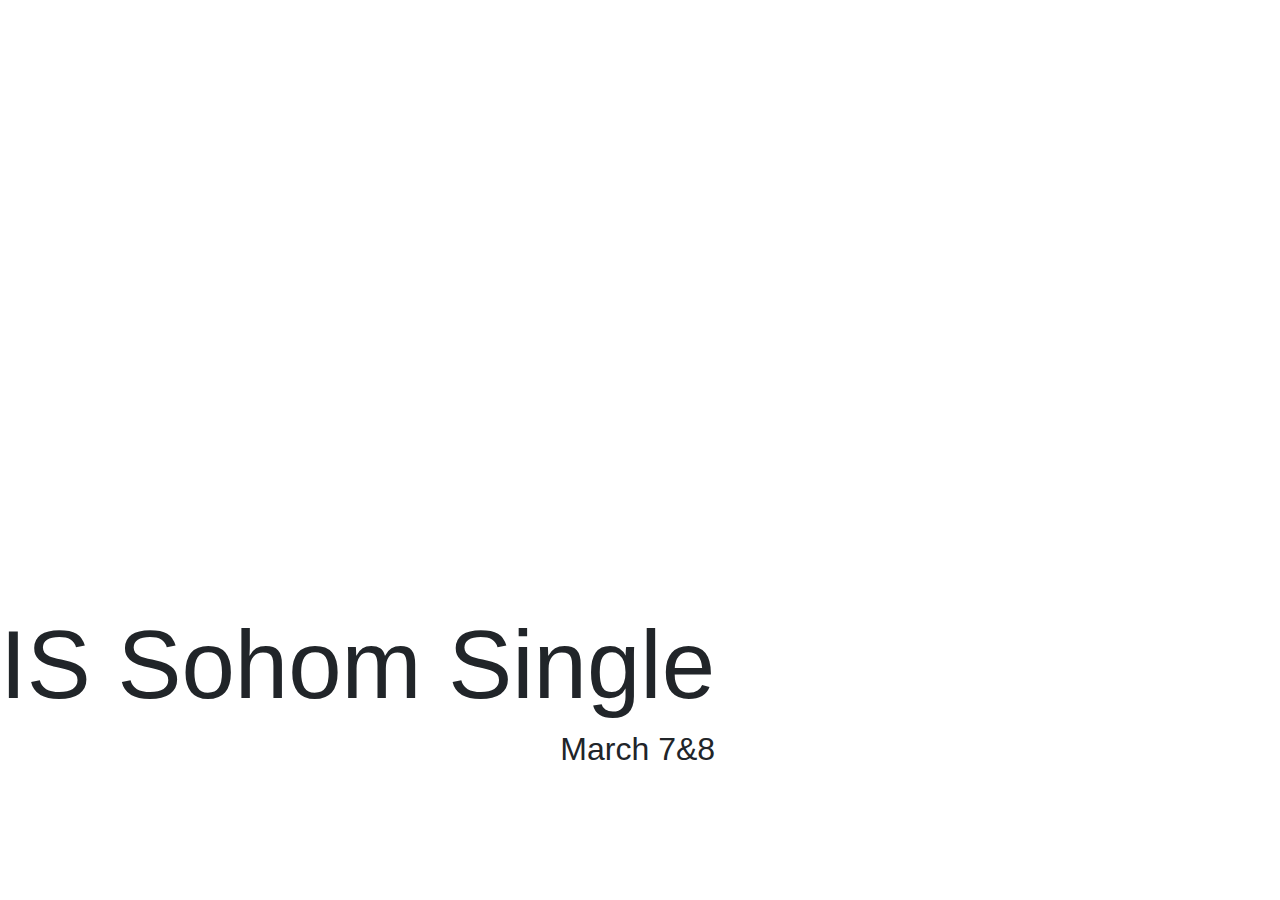
==== index.html @ d81a014c "Updated Name" ====
<!doctype html>

<html lang="en">
<head>
  <meta charset="utf-8">

  <title>isSohamSingle</title>
  <meta name="description" content="The HTML5 Herald">
  <meta name="author" content="SitePoint">

  <link rel="stylesheet" href="https://stackpath.bootstrapcdn.com/bootstrap/4.3.1/css/bootstrap.min.css"
        integrity="sha384-ggOyR0iXCbMQv3Xipma34MD+dH/1fQ784/j6cY/iJTQUOhcWr7x9JvoRxT2MZw1T" crossorigin="anonymous">
  <link rel="stylesheet" href="css/index.css">

  
</head>

<body>
    <section id="main" class="main">
        <canvas id="canvas" width="1400" height="600"></canvas>
        <script src="js/main.js"></script>
    </section>

  <section class="main-overlay">
    <div class="div-title d-inline-flex flex-column justify-content-center">
        <!-- <div class="mr-auto ">
            <a href="https://www.facebook.com/sda.iitj/" class="btn6">Know More</a><br class="br">
            <a href="https://docs.google.com/forms/d/e/1FAIpQLScGipyMaI5bWb6OwjMzAPdgvx1YWY2WtR7i3h9no1xMxXixLg/viewform"
                class="btn6">Submit Entries</a>
        </div> -->
        <div>
            <h1 class="title display-1">IS Sohom Single</h1>
        </div>
        <div class="ml-auto">
            <h2 class="dates">March 7&8</h2>
        </div>
    </div>
</section>
</body>
</html>
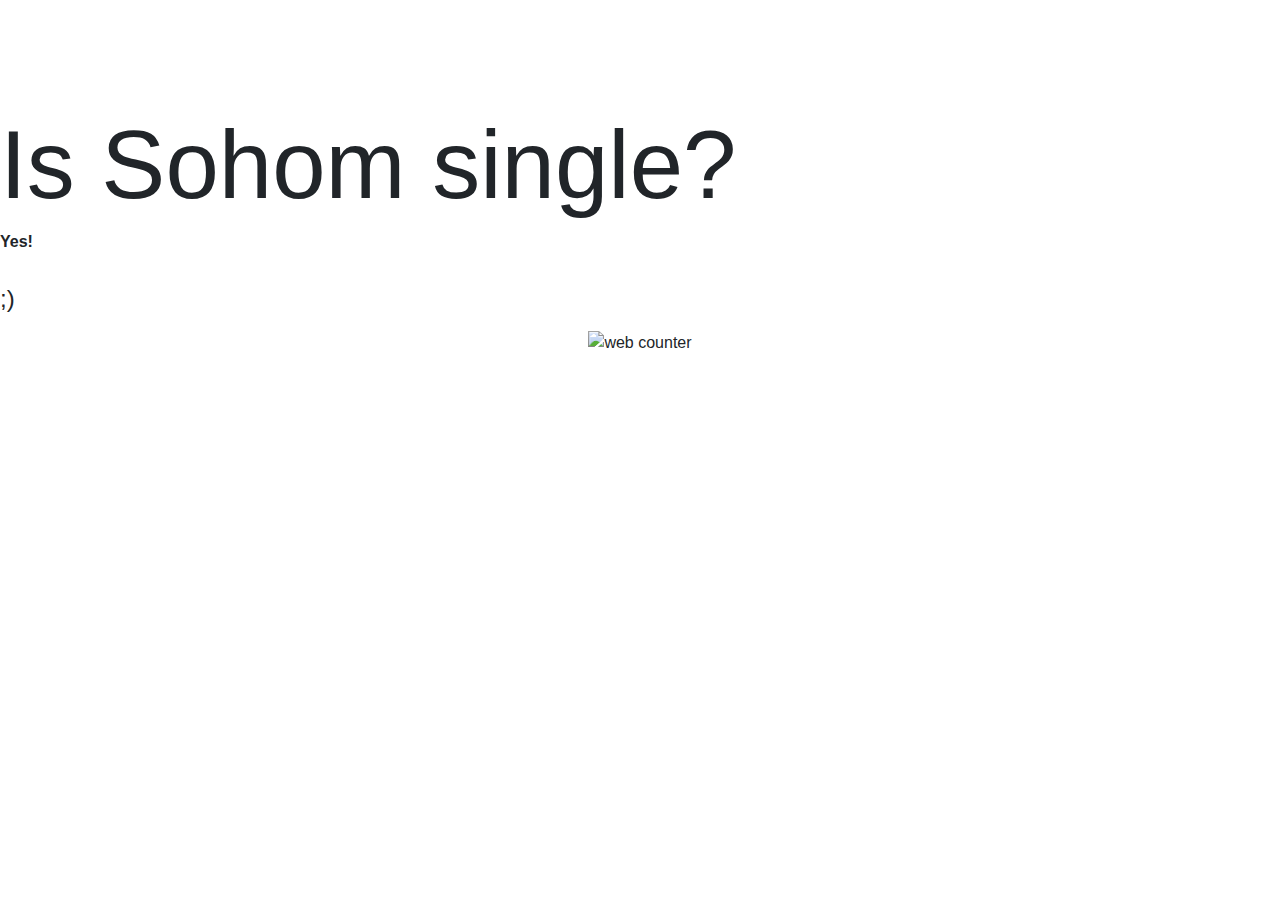
==== commit 4e0fd0cd: "Blod Yes!" ====
--- a/index.html
+++ b/index.html
@@ -1,40 +1,74 @@
 <!doctype html>
 
 <html lang="en">
+
 <head>
-  <meta charset="utf-8">
+    <meta charset="utf-8">
 
-  <title>isSohamSingle</title>
-  <meta name="description" content="The HTML5 Herald">
-  <meta name="author" content="SitePoint">
+    <title>isSohamSingle</title>
+    <meta name="description" content="To answer a question that is as old as life itself, is soham single?">
+    <meta name="author" content="Goa Boyz, DevlUp Labs">
 
-  <link rel="stylesheet" href="https://stackpath.bootstrapcdn.com/bootstrap/4.3.1/css/bootstrap.min.css"
+    <link rel="stylesheet" href="https://stackpath.bootstrapcdn.com/bootstrap/4.3.1/css/bootstrap.min.css"
         integrity="sha384-ggOyR0iXCbMQv3Xipma34MD+dH/1fQ784/j6cY/iJTQUOhcWr7x9JvoRxT2MZw1T" crossorigin="anonymous">
-  <link rel="stylesheet" href="css/index.css">
+    <link rel="stylesheet" href="css/index.css">
 
-  
+
 </head>
 
 <body>
     <section id="main" class="main">
-        <canvas id="canvas" width="1400" height="600"></canvas>
+        <canvas id="canvas" width="100%" height="100vh"></canvas>
         <script src="js/main.js"></script>
     </section>
 
-  <section class="main-overlay">
-    <div class="div-title d-inline-flex flex-column justify-content-center">
-        <!-- <div class="mr-auto ">
+    <section class="main-overlay">
+        <div class="div-title d-inline-flex flex-column justify-content-center">
+            <!-- <div class="mr-auto ">
             <a href="https://www.facebook.com/sda.iitj/" class="btn6">Know More</a><br class="br">
             <a href="https://docs.google.com/forms/d/e/1FAIpQLScGipyMaI5bWb6OwjMzAPdgvx1YWY2WtR7i3h9no1xMxXixLg/viewform"
                 class="btn6">Submit Entries</a>
         </div> -->
-        <div>
-            <h1 class="title display-1">IS Sohom Single</h1>
+            <div>
+                <h1 align="center" class="title display-1 center">Is Sohom single?</h1>
+            </div>
         </div>
-        <div class="ml-auto">
-            <h2 class="dates">March 7&8</h2>
+
+
+
+        <div id="Awesome" class="anim750">
+
+            <div class="reveal circle_wrapper">
+                <div class="circle"><p class="font-weight-bold">Yes!</p></div>
+            </div>
+
+            <div class="sticky anim750">
+                <div class="front circle_wrapper anim750">
+                    <div class="circle anim750"></div>
+                </div>
+            </div>
+            
+            <h4 style="padding-top: 15px;" class="white">;)</h4>
+
+            <div class="sticky anim750">
+                <div class="back circle_wrapper anim750">
+                    <div class="circle anim750"></div>
+                </div>
+            </div>
+
         </div>
-    </div>
-</section>
+
+        <p align="center">
+            <a class="twitter-timeline" href="https://twitter.com/killbot_XD" data-tweet-limit="1" data-width="299"
+                data-theme="dark" data-chrome="nofooter noborders noheader noscrollbar"></a>
+        </p>
+
+
+        <p align="center"><img src="https://hitwebcounter.com/counter/counter.php?page=7797907&style=0007&nbdigits=5&type=page&initCount=0" title="Free Counter" Alt="web counter"   border="0" /></p>
+        
+        <script async src="https://platform.twitter.com/widgets.js" charset="utf-8"></script>
+
+    </section>
 </body>
+
 </html>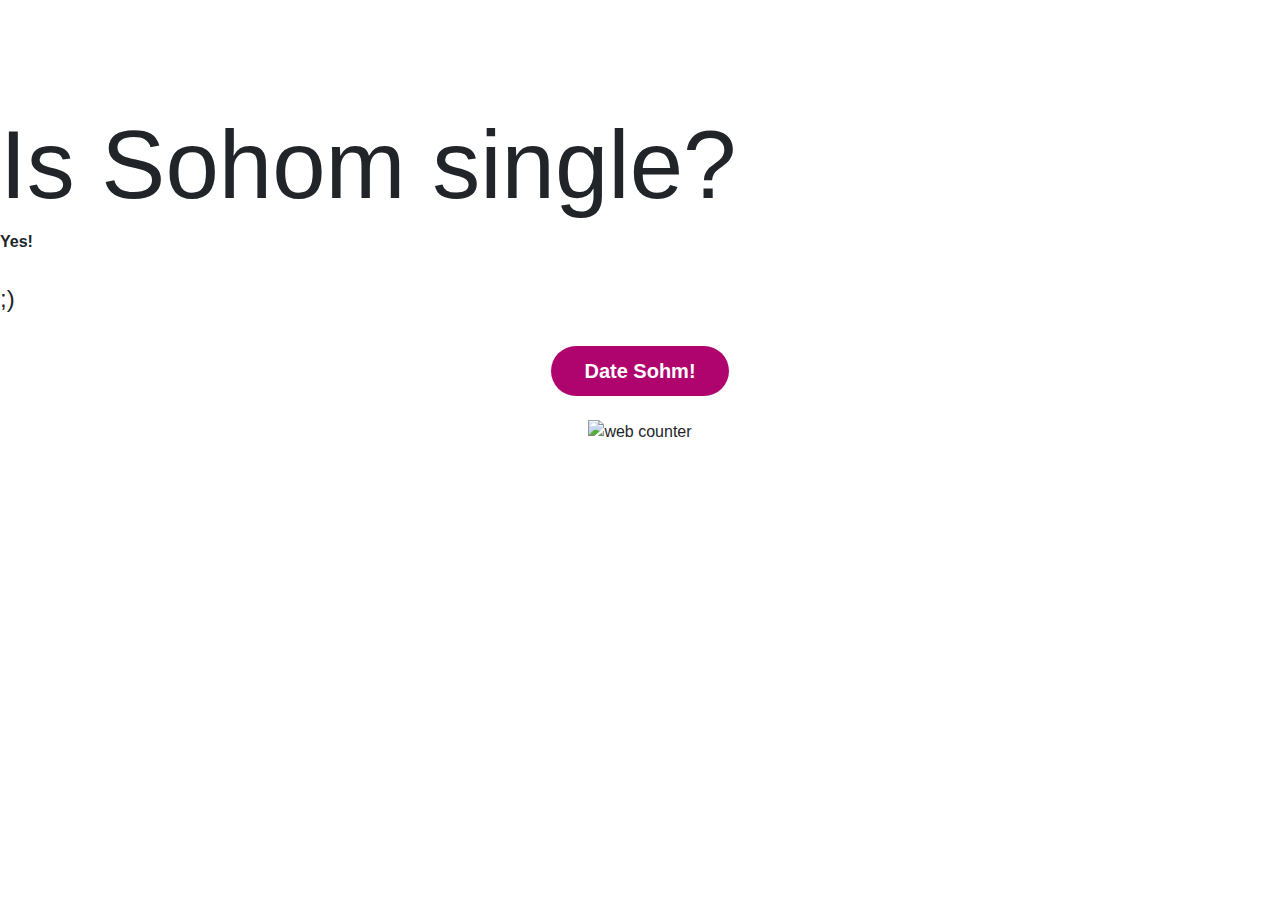
==== commit 6b6e62b6: "Update index.html" ====
--- a/index.html
+++ b/index.html
@@ -34,7 +34,7 @@
             </div>
         </div>
 
-
+        <br>
 
         <div id="Awesome" class="anim750">
 
@@ -58,6 +58,8 @@
 
         </div>
 
+        <br>
+        <p align="center"><a class="typeform-share button" href="https://form.typeform.com/to/haccjICh?typeform-medium=embed-snippet" data-mode="popup" style="display:inline-block;text-decoration:none;background-color:#af046d;color:white;cursor:pointer;font-family:Helvetica,Arial,sans-serif;font-size:20px;line-height:50px;text-align:center;margin:0;height:50px;padding:0px 33px;border-radius:25px;max-width:100%;white-space:nowrap;overflow:hidden;text-overflow:ellipsis;font-weight:bold;-webkit-font-smoothing:antialiased;-moz-osx-font-smoothing:grayscale;" data-size="100" target="_blank">Date Sohm!</a> <script> (function() { var qs,js,q,s,d=document, gi=d.getElementById, ce=d.createElement, gt=d.getElementsByTagName, id="typef_orm_share", b="https://embed.typeform.com/"; if(!gi.call(d,id)){ js=ce.call(d,"script"); js.id=id; js.src=b+"embed.js"; q=gt.call(d,"script")[0]; q.parentNode.insertBefore(js,q) } })() </script></p>
         <p align="center">
             <a class="twitter-timeline" href="https://twitter.com/killbot_XD" data-tweet-limit="1" data-width="299"
                 data-theme="dark" data-chrome="nofooter noborders noheader noscrollbar"></a>
@@ -71,4 +73,4 @@
     </section>
 </body>
 
-</html>+</html>
